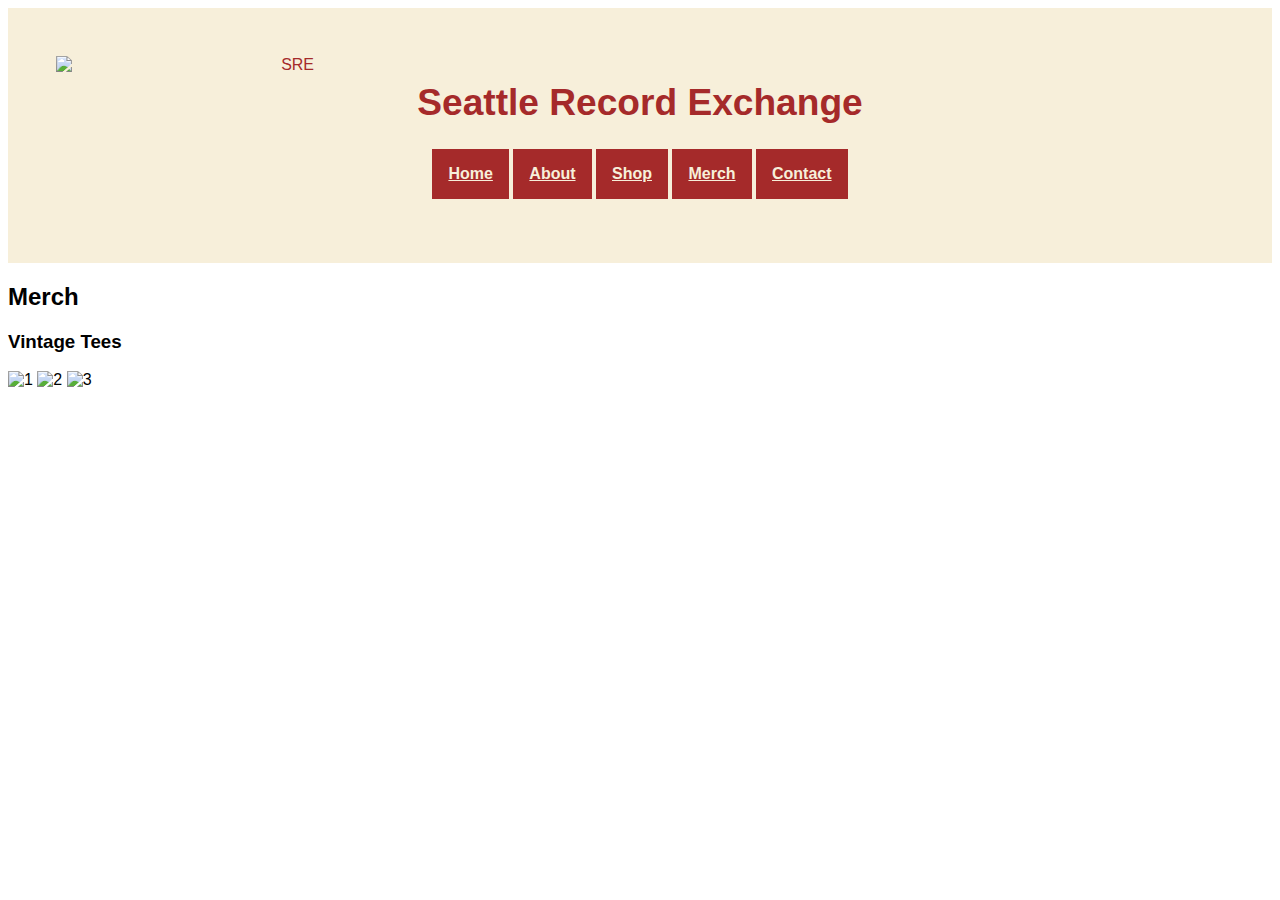
==== Seattle Record Exchange/merch.html @ ad544065 "In Progress Client Project" ====
<!DOCTYPE html>
<html lang="en">
<head>
    <meta charset="UTF-8">
    <meta http-equiv="X-UA-Compatible" content="IE=edge">
    <meta name="viewport" content="width=device-width, initial-scale=1.0">
    <title>Seattle Record Exchange</title>
    <link rel="stylesheet" href="style.css">
    <link rel="apple-touch-icon" sizes="180x180" href="C:\Users\drewb_2sb86yk\Documents\GitHub\ClientProject\Seattle Record Exchange\Images/apple-touch-icon.png">
<link rel="icon" type="image/png" sizes="32x32" href="C:\Users\drewb_2sb86yk\Documents\GitHub\ClientProject\Seattle Record Exchange\Images/favicon-32x32.png">
<link rel="icon" type="image/png" sizes="16x16" href="C:\Users\drewb_2sb86yk\Documents\GitHub\ClientProject\Seattle Record Exchange\Images/favicon-16x16.png">
<link rel="manifest" href="C:\Users\drewb_2sb86yk\Documents\GitHub\ClientProject\Seattle Record Exchange\Images/site.webmanifest">
<link rel="mask-icon" href="C:\Users\drewb_2sb86yk\Documents\GitHub\ClientProject\Seattle Record Exchange\Images/safari-pinned-tab.svg" color="#5bbad5">
<link rel="shortcut icon" href="C:\Users\drewb_2sb86yk\Documents\GitHub\ClientProject\Seattle Record Exchange\Images/favicon.ico">
<meta name="msapplication-TileColor" content="#da532c">
<meta name="msapplication-config" content="C:\Users\drewb_2sb86yk\Documents\GitHub\ClientProject\Seattle Record Exchange\Images/browserconfig.xml">
<meta name="theme-color" content="#ffffff">
</head>
<body>
    <header>
        <img src="images/crop.jpg" alt="SRE">
        <section class="navy">
        <h1>Seattle Record Exchange</h1>
        <nav>
            <a href="index.html">Home</a>
            <a href="about.html">About</a>
            <a href="shop.html">Shop</a>
            <a href="merch.html">Merch</a>
            <a href="contact.html">Contact</a>
        </nav>
    </section>
    </header>
    <main>
        <h2>Merch</h2>

        <section class="shoop">
            <h3>Vintage Tees</h3>
            <img src="images/tee1.jpg" alt="1">
            <img src="images/tee2.jpg" alt="2">
            <img src="images/tee3.jpg" alt="3">
        </section>
    </main>
</body>
</html>
---- Seattle Record Exchange/style.css ----
html{
    font-family: Arial, Helvetica, sans-serif;
}
img{
    max-width: 40%;
}

header{
    background-color: #f7efda;
    color: brown;
}

nav>a{
    color:  #f7efda;
    background-color: brown;
    padding: 1rem;
    font-weight: 800;
    display: inline-block;
    margin-bottom: 1rem;
}

header img{
    height: 10rem;
    display: flex;
    justify-content:space-between;
    align-items: center;
}

header{ 
    display: block;
    text-align: center;
    text-decoration: none;
    padding: 3rem;
}

h1{
    font-size: 232%;
}

.navy{
    display: flex;
    flex-direction: column;
    align-items: center;
    margin-top: -10rem;
}
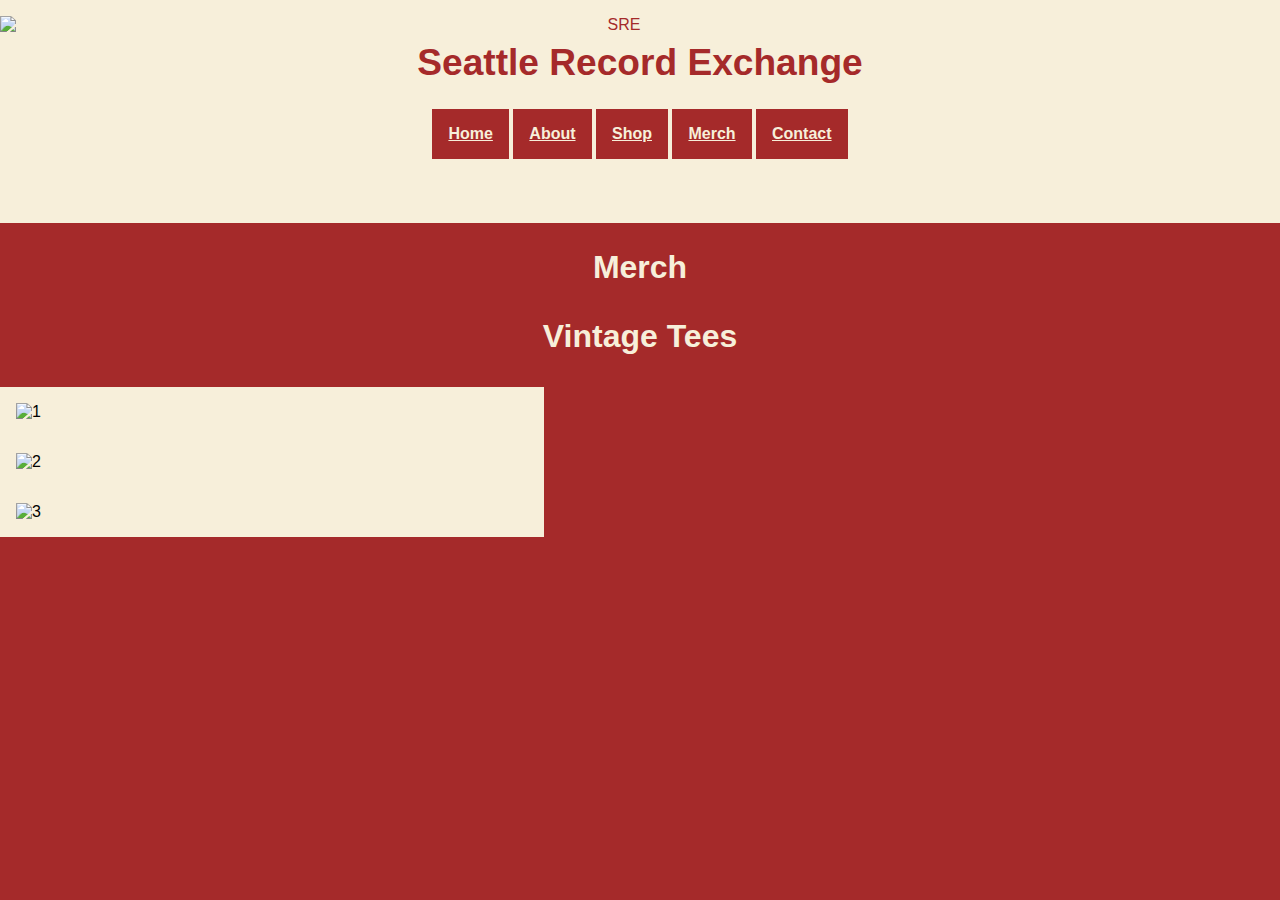
==== commit e6c60449: "Completed Client Project" ====
--- a/Seattle Record Exchange/merch.html
+++ b/Seattle Record Exchange/merch.html
@@ -33,7 +33,7 @@
     <main>
         <h2>Merch</h2>
 
-        <section class="shoop">
+        <section class="merch">
             <h3>Vintage Tees</h3>
             <img src="images/tee1.jpg" alt="1">
             <img src="images/tee2.jpg" alt="2">
--- a/Seattle Record Exchange/style.css
+++ b/Seattle Record Exchange/style.css
@@ -1,9 +1,9 @@
 html{
     font-family: Arial, Helvetica, sans-serif;
 }
-img{
-    max-width: 40%;
-}
+
+
+
 
 header{
     background-color: #f7efda;
@@ -22,8 +22,11 @@
 header img{
     height: 10rem;
     display: flex;
-    justify-content:space-between;
+    justify-content:flex-start;
     align-items: center;
+    margin-left: -3rem;
+    margin-top: -2rem;
+    
 }
 
 header{ 
@@ -42,4 +45,73 @@
     flex-direction: column;
     align-items: center;
     margin-top: -10rem;
+}
+
+body{
+    background-color: brown;
+}
+
+h2, h3{
+    color: #f7efda;
+    display: flex;
+    flex-direction: column;
+    align-items: center;
+    font-size: xx-large;
+}
+
+
+
+body{
+    margin: 0;
+}
+
+
+
+
+
+.bio{
+    display: inline-block;
+    text-align: center;
+    background-color:brown;
+    padding: 5rem 5rem;
+    color: #f7efda;
+    display: flex;
+    flex-direction:column-reverse;
+    margin
+}
+
+.aboot{
+    display: inline-block;
+    text-align: center;
+    background-color:brown;
+    padding: 5rem 5rem;
+    color: #f7efda;
+    display: flex;
+    flex-direction:column-reverse;  
+}
+
+.shoop{
+    display: flex;
+    align-items:flex-end;
+    justify-content: center;
+}
+.merch img{
+    
+    background-color: #f7efda;
+    padding: 1rem;
+    display: flex;
+    flex-wrap: wrap;
+    max-width: 40%;
+    align-items: center;
+}
+
+.coontact{
+    display: inline-block;
+    text-align: center;
+    background-color:brown;
+    padding: 5rem 5rem;
+    color: #f7efda;
+    display: flex;
+    flex-direction:column-reverse;
+    margin
 }